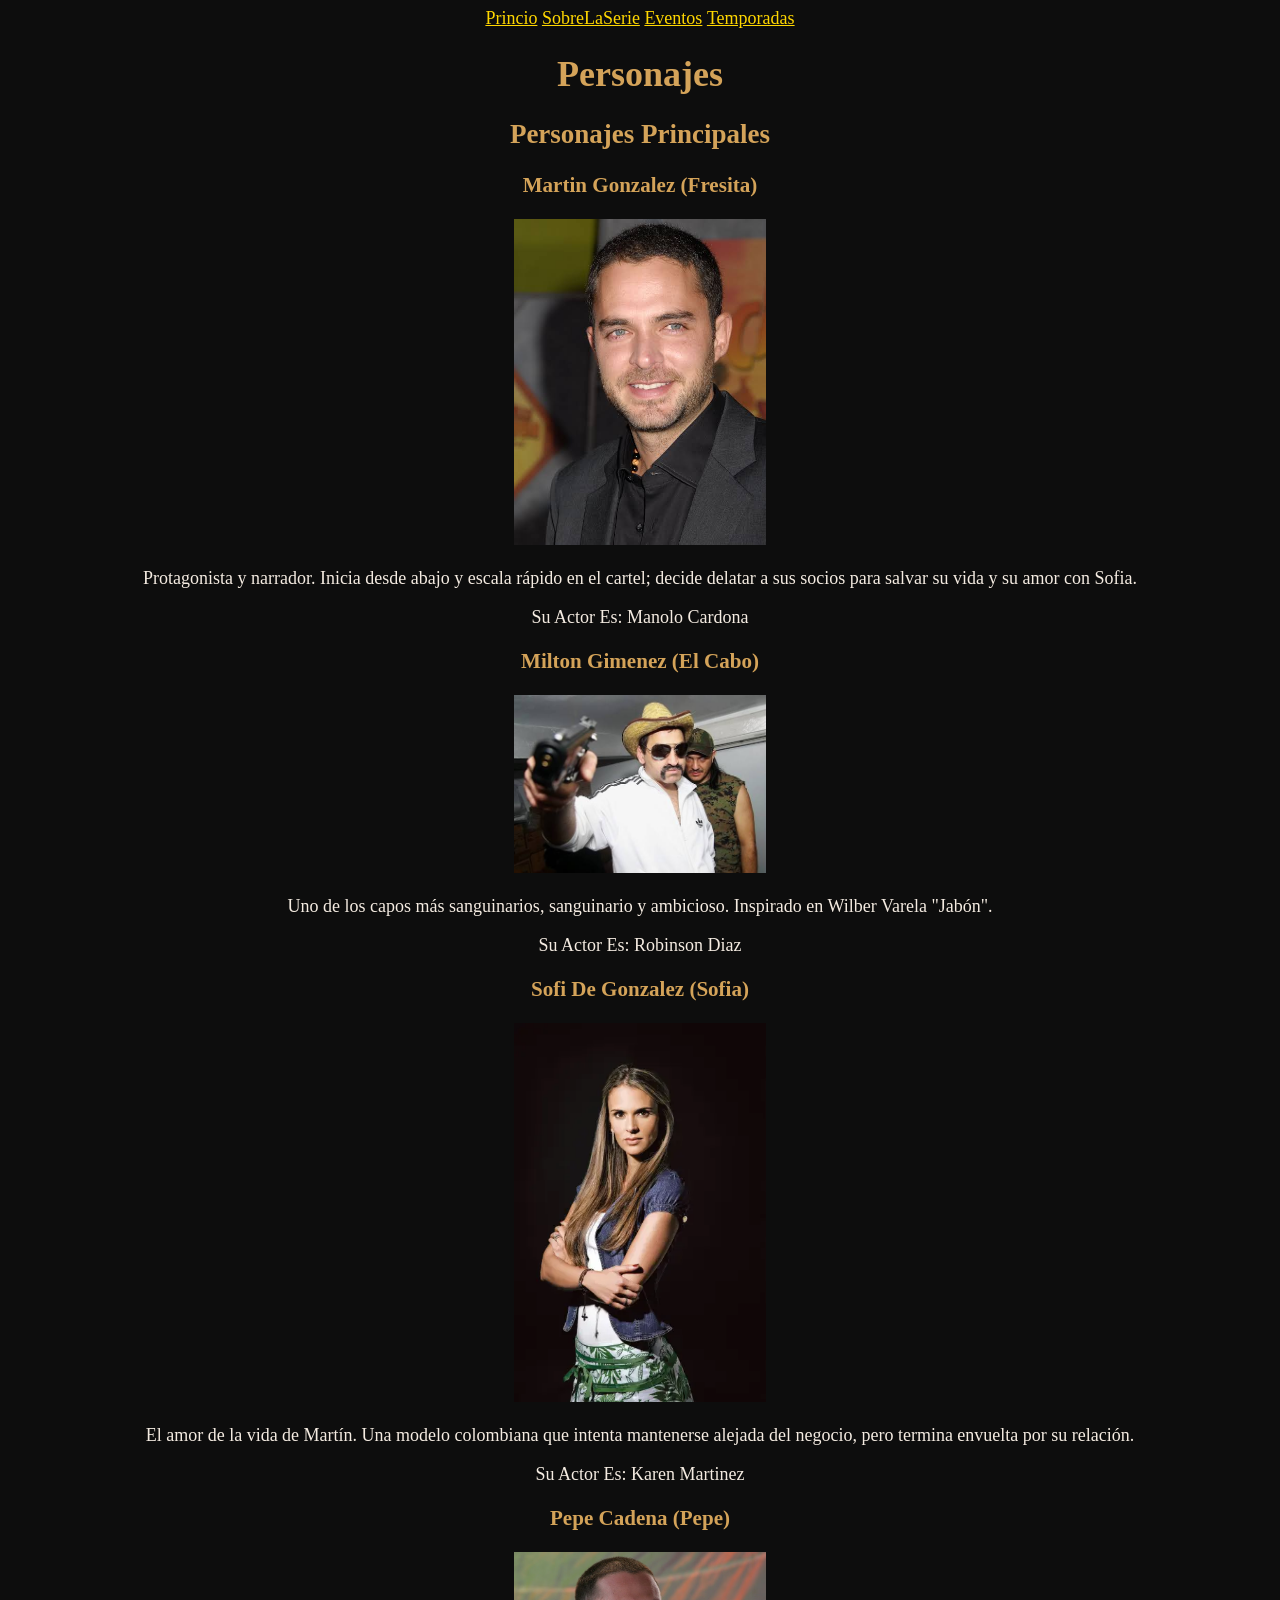
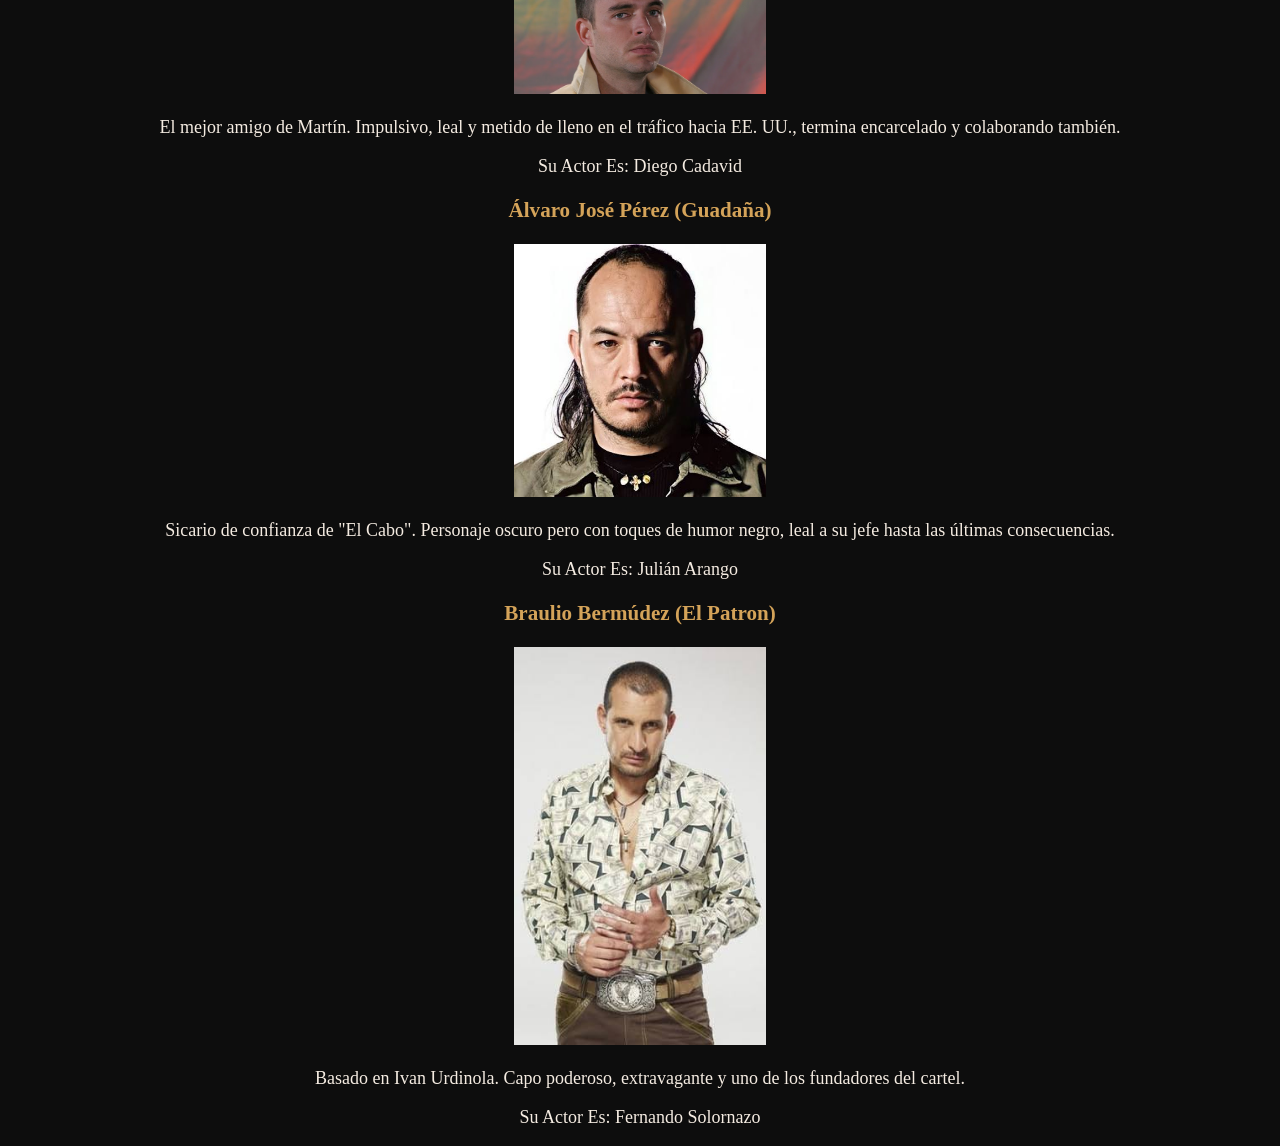
==== Paginas/ElencoyPersonajes.html @ d44f10cd "Parcial" ====
<!DOCTYPE html>
<html lang="en">
<head>
    <meta charset="UTF-8">
    <meta name="viewport" content="width=device-width, initial-scale=1.0">
    <link rel="stylesheet" href="../Colores/global.css">
    <link rel="stylesheet" href="../Colores/centrado.css">
    <title>Personajes</title>
</head>
<body>
    <header><nav>   
             <a href="../pagina1.html">Princio</a>
    <a href="../Paginas/SobreLaSerie.html">SobreLaSerie</a>
    <a href="../Paginas/EventosyParciales.html">Eventos</a>
    <a href="../Paginas/Temporadas.html">Temporadas</a>

</nav>
</header>

    
    <main>
        <h1>Personajes</h1>
        <h2>Personajes Principales</h2> 
        <h3>Martin Gonzalez (Fresita)</h3>
        <article>
        <img src="../Imagenes/Personajes/images.jfif" width="20%" height="400%" alt="images">
        </article>
        <p>Protagonista y narrador. Inicia desde abajo y escala rápido en el cartel; decide delatar a sus socios para salvar su vida y su amor con Sofia.</p>
        <p>Su Actor Es: Manolo Cardona</p>
        
        <h3>Milton Gimenez (El Cabo)</h3>
        <article>
        <img src="../Imagenes/Personajes/Milton.jfif" width="20%" height="400%" alt="Milton">
        </article>
        <p>Uno de los capos más sanguinarios, sanguinario y ambicioso. Inspirado en Wilber Varela "Jabón".</p>
        <p>Su Actor Es: Robinson Diaz</p>
        
        <h3>Sofi De Gonzalez (Sofia)</h3>
        <article>
        <img src="../Imagenes/Personajes/Sofi.jpg" width="20%" height="400%" alt="Sofi">
        </article>
        <p>El amor de la vida de Martín. Una modelo colombiana que intenta mantenerse alejada del negocio, pero termina envuelta por su relación.</p>
        <p>Su Actor Es: Karen Martinez</p>
        
        <h3>Pepe Cadena (Pepe)</h3>
        <article>
        <img src="../Imagenes/Personajes/Pepe.jpg" width="20%" height="400%" alt="Pepe">
        </article>
        <p>El mejor amigo de Martín. Impulsivo, leal y metido de lleno en el tráfico hacia EE. UU., termina encarcelado y colaborando también.</p>
        <p>Su Actor Es: Diego Cadavid</p>
       
        <h3>Álvaro José Pérez (Guadaña)</h3>
        <article>
        <img src="../Imagenes/Personajes/Alvaro.jfif" width="20%" height="400%" alt="Alvaro">
        </article>
        <p>Sicario de confianza de "El Cabo". Personaje oscuro pero con toques de humor negro, leal a su jefe hasta las últimas consecuencias.</p>
        <p>Su Actor Es: Julián Arango</p>
        
        <h3>Braulio Bermúdez (El Patron)</h3>
        <article>
        <img src="../Imagenes/Personajes/Braulio Bermúdez (1).jfif" width="20%" height="400%" alt="Braulio">
        </article>
        <p>Basado en Ivan Urdinola. Capo poderoso, extravagante y uno de los fundadores del cartel.</p>
        <p>Su Actor Es: Fernando Solornazo</p>
        </main>
</body>
</html>
---- Colores/global.css ----
body{
background-color: #0d0d0d;
  color: #f4ebe1;
font-size: large;
    }
    h1, h2, h3, strong {
  color: #d4a359;
  }

.blanco{

 color: #ffffff;
}
.xd{
color: #e6e6e6;

}
.as {
   color: #ffffff;

}
---- Colores/centrado.css ----
h1, h2, h3, p, article{
 text-align: center;
}
nav{
text-align: center;


}
.titulo1{
    font-family: 'Oswald', 'Impact', sans-serif;
font-weight: 700;
    text-transform: uppercase;
    letter-spacing: 1px;
   

}
.tituloprincipal {
    font-family: 'Bebas Neue', sans-serif;
   background: linear-gradient(180deg, #ffffff 0%, #a6a6a6 50%, #ffffff 100%);
    -webkit-background-clip: text;
    -webkit-text-fill-color: transparent;
    }
.tituloorigen {
    font-family: 'Montserrat', sans-serif;
    letter-spacing: 2px;
   
}
.titulopelicula {
    font-family: 'Cinzel Decorative', serif;
    font-weight: 700;
    text-transform: uppercase;
    
    letter-spacing: 2px;
    }
    img {
text-align: center;
    }
   
    a{
        color:gold;
        font-weight: lighter;
    }
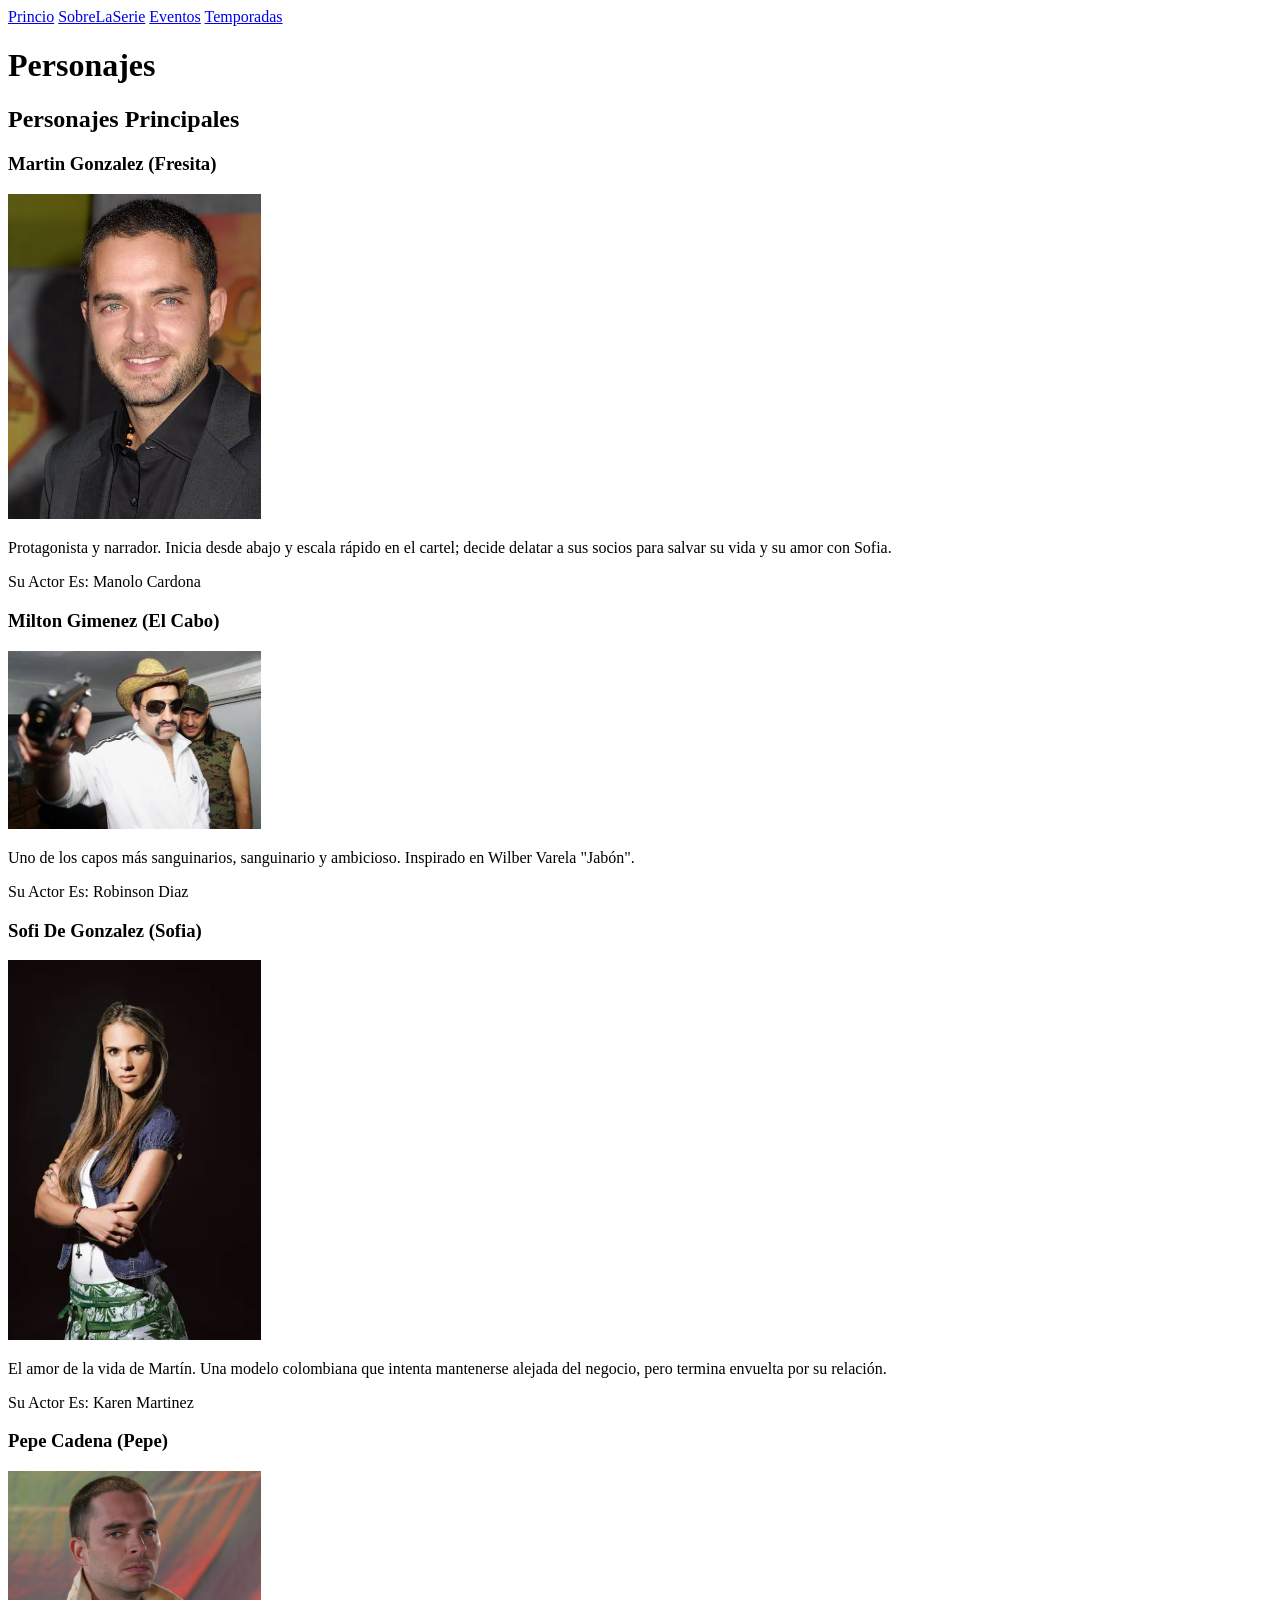
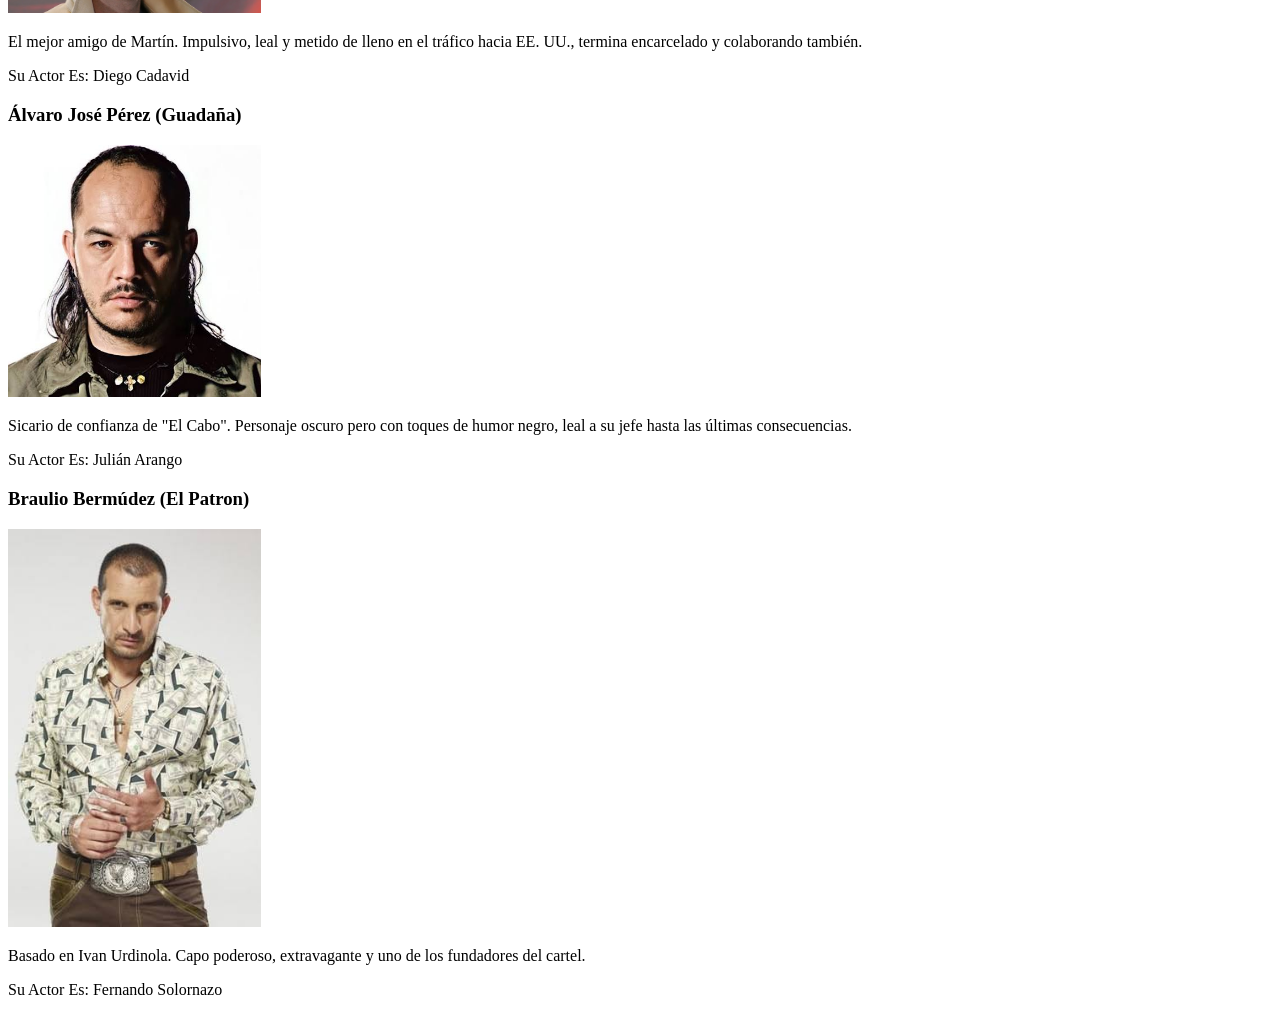
==== commit 97df15f2: "Cambio requerido para el parcial" ====
--- a/Paginas/ElencoyPersonajes.html
+++ b/Paginas/ElencoyPersonajes.html
@@ -7,6 +7,7 @@
     <link rel="stylesheet" href="../Colores/centrado.css">
     <title>Personajes</title>
 </head>
+<footer>
 <body>
     <header><nav>   
              <a href="../pagina1.html">Princio</a>
@@ -64,4 +65,5 @@
         <p>Su Actor Es: Fernando Solornazo</p>
         </main>
 </body>
+</footer>
 </html>
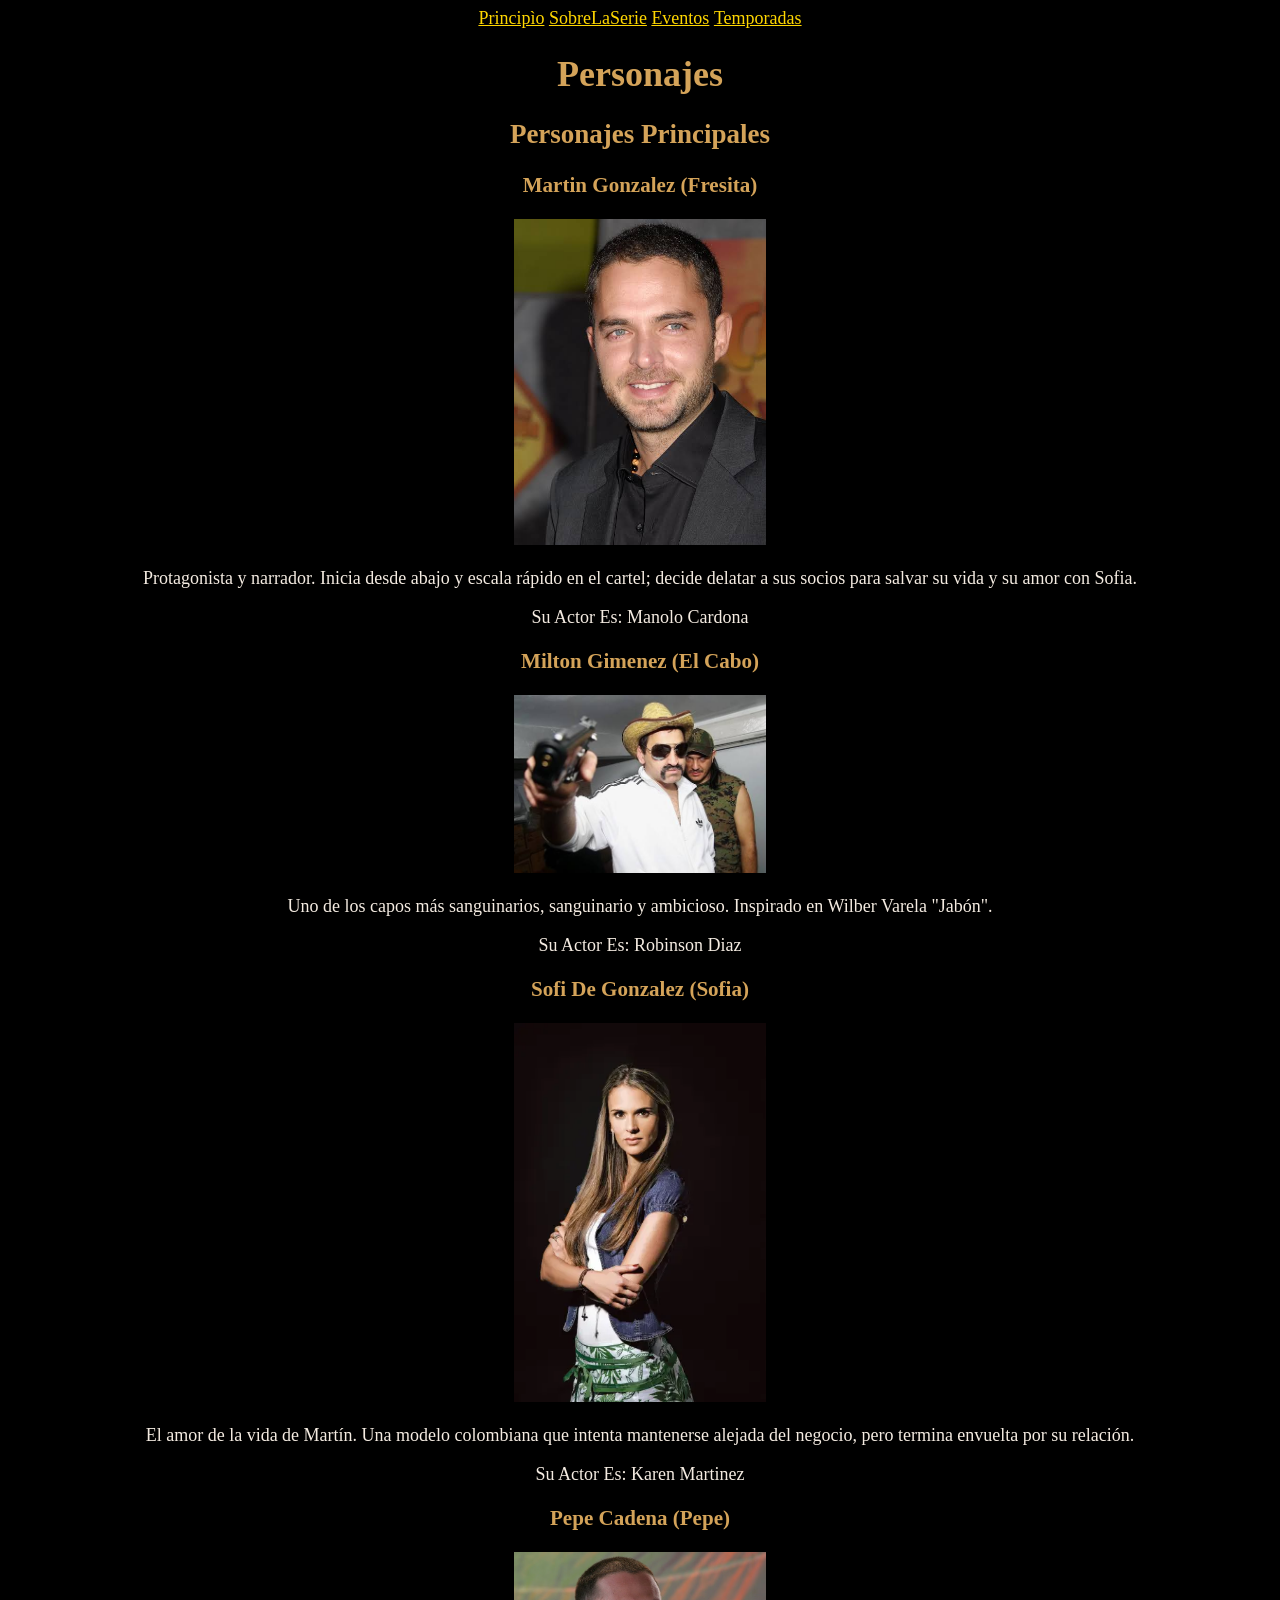
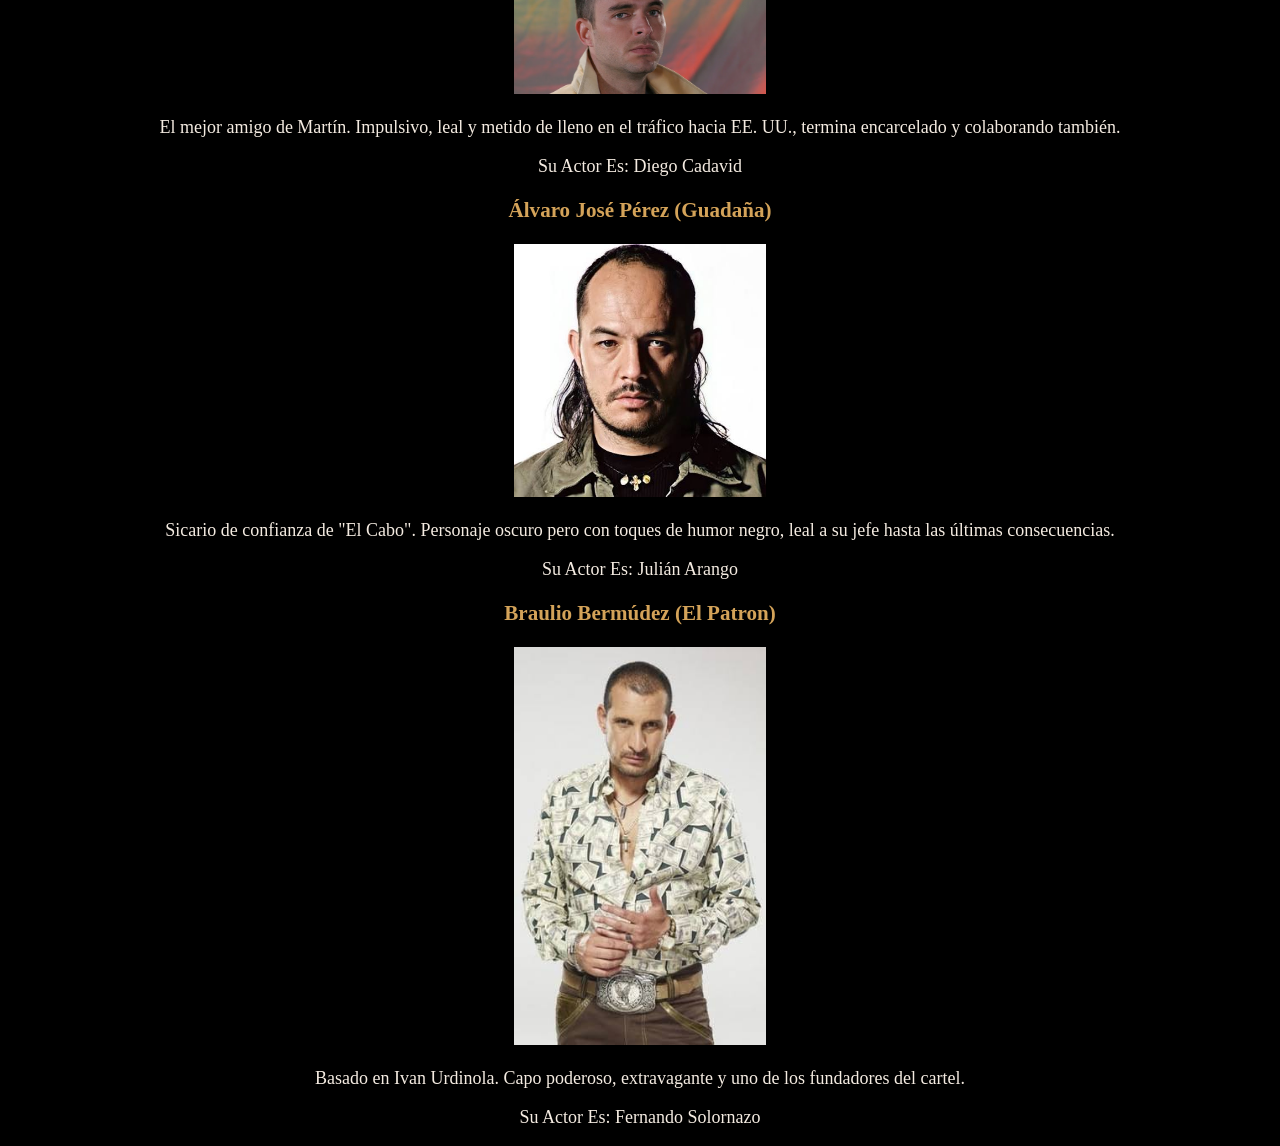
==== commit cdd6af5b: "arreglando errores" ====
--- a/Paginas/ElencoyPersonajes.html
+++ b/Paginas/ElencoyPersonajes.html
@@ -3,14 +3,14 @@
 <head>
     <meta charset="UTF-8">
     <meta name="viewport" content="width=device-width, initial-scale=1.0">
-    <link rel="stylesheet" href="../Colores/global.css">
-    <link rel="stylesheet" href="../Colores/centrado.css">
+    <link rel="stylesheet" href="../Css/global.css">
+    <link rel="stylesheet" href="../Css/centrado.css">
     <title>Personajes</title>
 </head>
 <footer>
 <body>
     <header><nav>   
-             <a href="../pagina1.html">Princio</a>
+             <a href="../index.html">Principìo</a>
     <a href="../Paginas/SobreLaSerie.html">SobreLaSerie</a>
     <a href="../Paginas/EventosyParciales.html">Eventos</a>
     <a href="../Paginas/Temporadas.html">Temporadas</a>
--- a/Css/global.css
+++ b/Css/global.css
@@ -0,0 +1,25 @@
+    body{
+background-color: black;
+  color: #f4ebe1;
+font-size: large;
+    }
+    h1, h2, h3, strong {
+  color: #d4a359;
+  }
+
+.blanco{
+
+ color: #ffffff;
+}
+.xd{
+color: #e6e6e6;
+
+}
+.as {
+   color: #ffffff;
+
+}
+
+
+
+
--- a/Css/centrado.css
+++ b/Css/centrado.css
@@ -0,0 +1,42 @@
+h1, h2, h3, p, article{
+ text-align: center;
+}
+nav{
+text-align: center;
+
+
+}
+.titulo1{
+    font-family: 'Oswald', 'Impact', sans-serif;
+font-weight: 700;
+    text-transform: uppercase;
+    letter-spacing: 1px;
+}
+
+.tituloprincipal {
+    font-family: 'Bebas Neue', sans-serif;
+   background: linear-gradient(180deg, #ffffff 0%, #a6a6a6 50%, #ffffff 100%);
+    -webkit-background-clip: text;
+    -webkit-text-fill-color: transparent;
+    }
+.tituloorigen {
+    font-family: 'Montserrat', sans-serif;
+    letter-spacing: 2px;
+   
+}
+.titulopelicula {
+    font-family: 'Cinzel Decorative', serif;
+    font-weight: 700;
+    text-transform: uppercase;
+    
+    letter-spacing: 2px;
+    }
+    img {
+text-align: center;
+    }
+   
+    a{
+        color:gold;
+        font-weight: lighter;
+    }
+ 
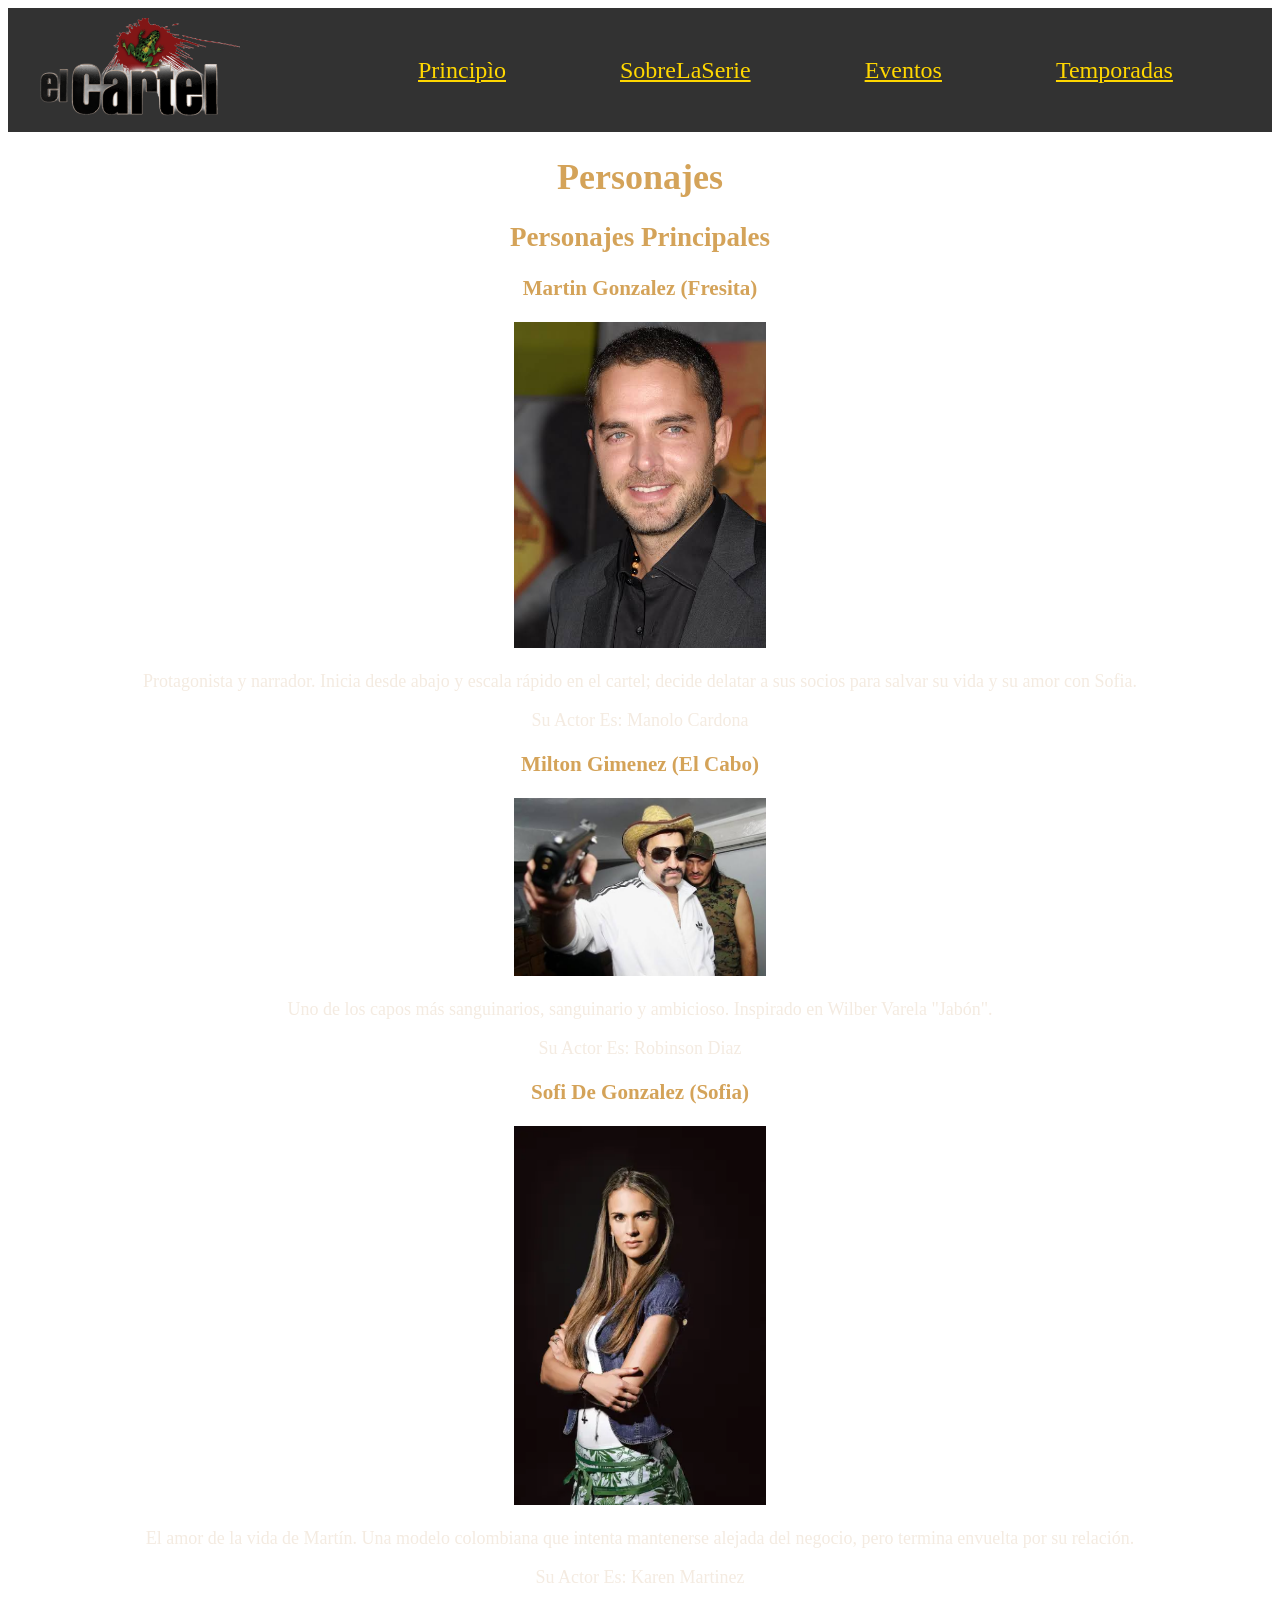
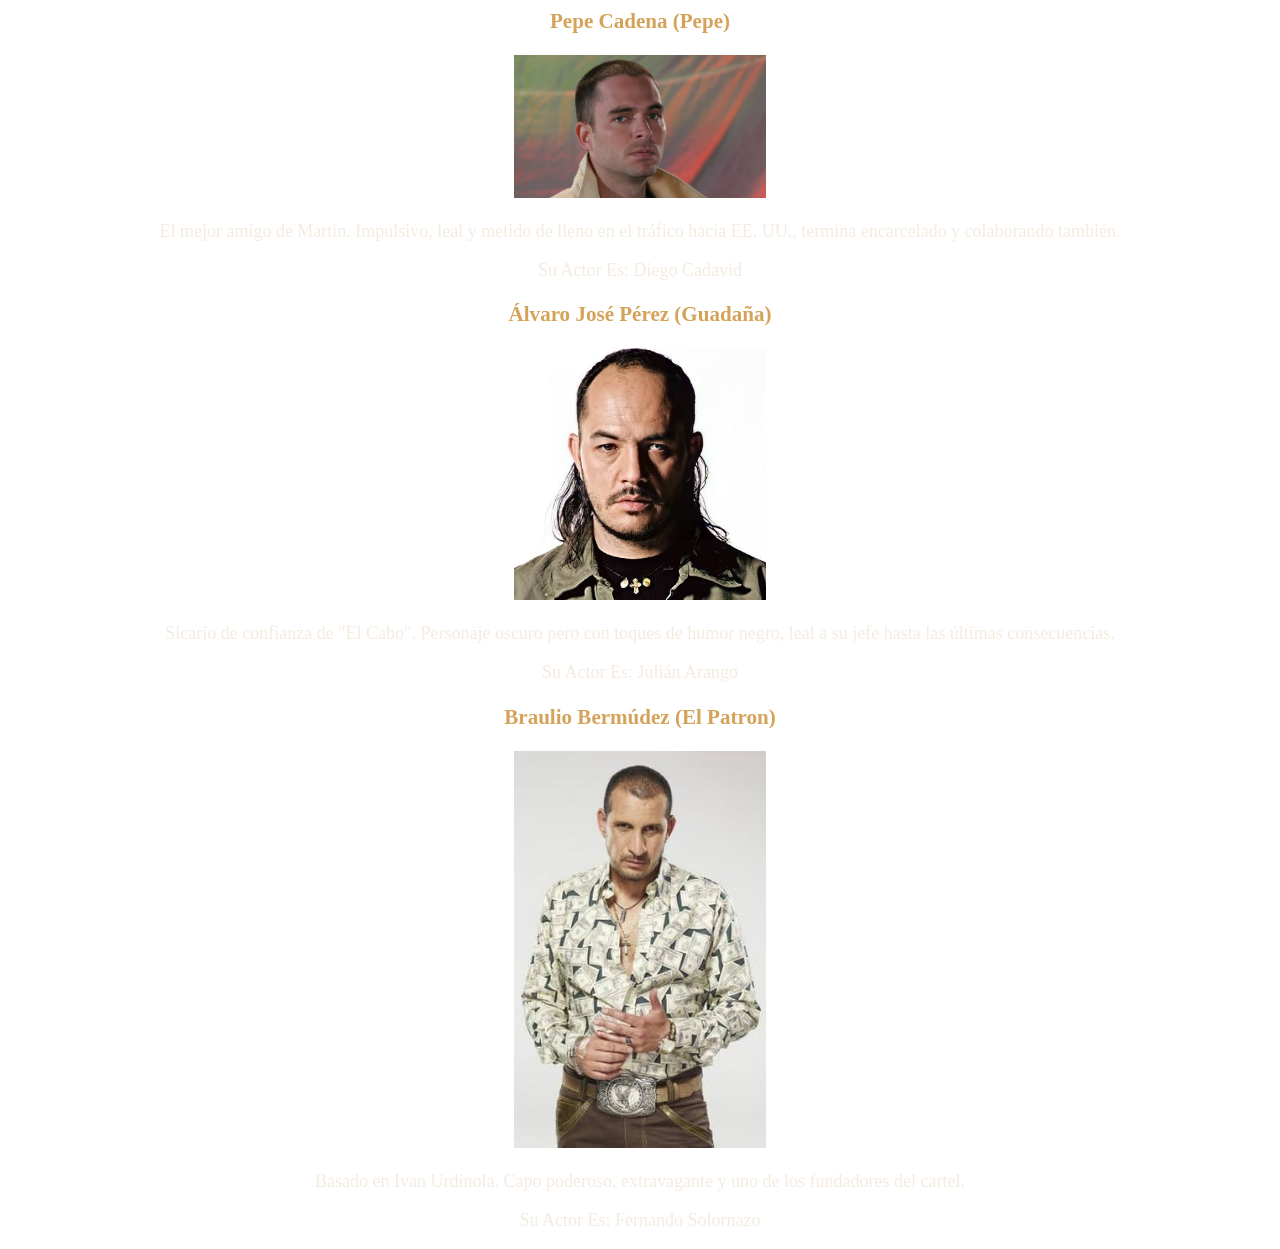
==== commit 26497210: "cambio de header acomodar y varias" ====
--- a/Paginas/ElencoyPersonajes.html
+++ b/Paginas/ElencoyPersonajes.html
@@ -9,7 +9,10 @@
 </head>
 <footer>
 <body>
-    <header><nav>   
+    <a href=>
+    <header>
+ <img src="../Imagenes/CartelLogo.png" alt="">
+ <nav> 
              <a href="../index.html">Principìo</a>
     <a href="../Paginas/SobreLaSerie.html">SobreLaSerie</a>
     <a href="../Paginas/EventosyParciales.html">Eventos</a>
--- a/Css/global.css
+++ b/Css/global.css
@@ -1,5 +1,6 @@
     body{
-background-color: black;
+      background-image: url(https://media.istockphoto.com/id/1083714376/es/vector/cannabis-fondo-de-marihuana-vector-de.jpg?s=170667a&w=0&k=20&c=tS6oeiQN-AArmXfHmMl31hzcqP-dwurvKqPrutjDfS8=);
+      background-size: cover;
   color: #f4ebe1;
 font-size: large;
     }
@@ -19,7 +20,34 @@
    color: #ffffff;
 
 }
+header{
+   display: flex;
+  align-items: center ;
+  
+    background-color: rgba(15, 15, 15, 0.85);
+    backdrop-filter: blur(8px);
+     a{
+        color:gold;
+      padding: 10px 32px;
+        justify-content:space-around;
+        font-weight: lighter;
+        font-size: x-large
+        
+    }
+    img{
+     width: 200px;
+     }
+     nav {
+      display: flex;
+      gap: 50px; 
+      
+  
+     }
+  }
 
 
 
 
+
+
+
--- a/Css/centrado.css
+++ b/Css/centrado.css
@@ -35,8 +35,4 @@
 text-align: center;
     }
    
-    a{
-        color:gold;
-        font-weight: lighter;
-    }
- +    
